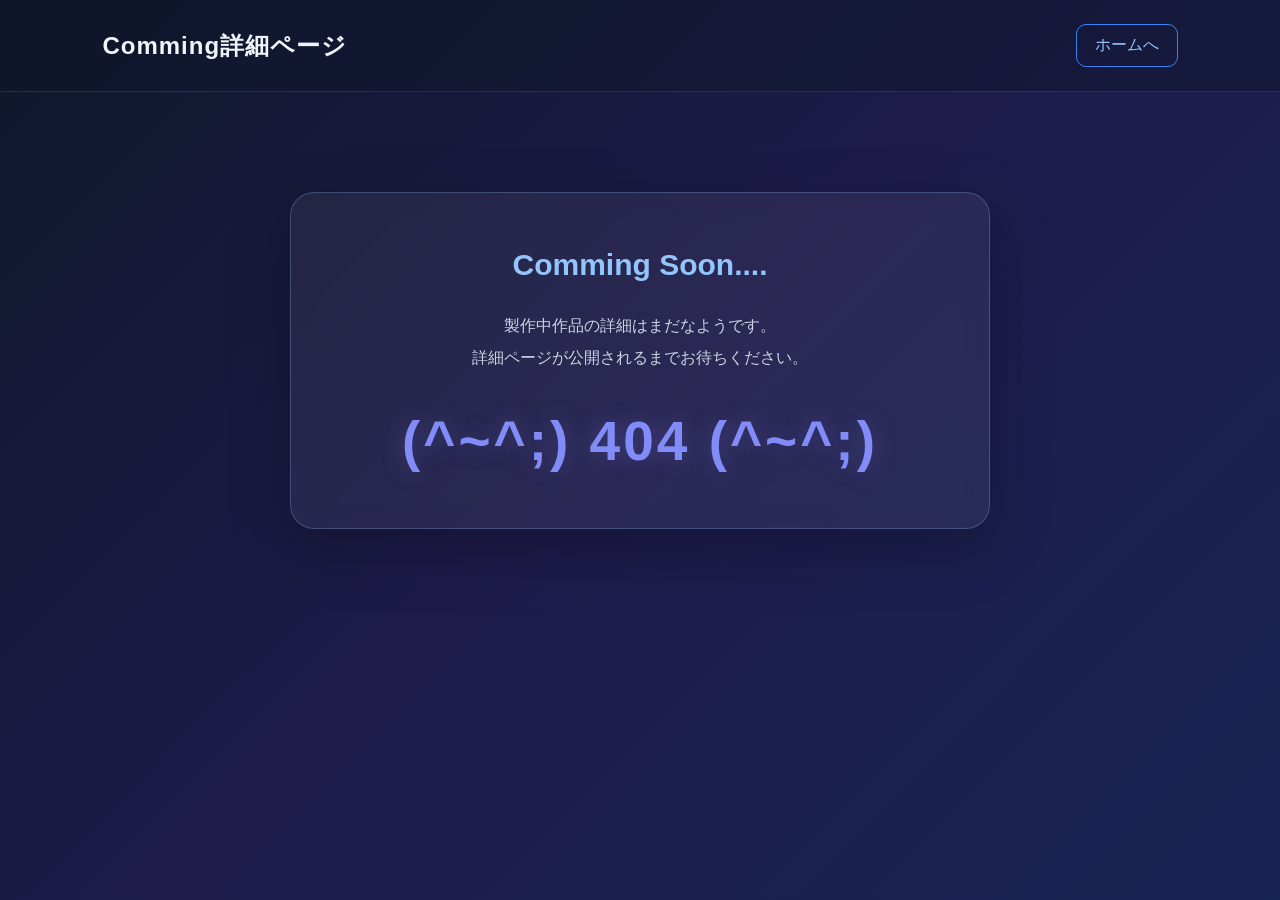
==== assets/Comming.html @ c6bfc9cb "first commit" ====
<!DOCTYPE html>
<html lang="ja">
<head>
    <meta charset="UTF-8">
    <meta name="viewport" content="width=device-width, initial-scale=1.0">
    <link rel="stylesheet" href="./css/Comming.css">
    <title>Comming Detile</title>
</head>
<body>

    <header>
        <h1>Comming詳細ページ</h1>
        <a href="./index.html">ホームへ</a>
    </header>

    <div class="detile-card">
        <h3>Comming Soon....</h3>

        <h5>製作中作品の詳細はまだなようです。<br>
            詳細ページが公開されるまでお待ちください。
        </h5>

        <h1>(^~^;) 404 (^~^;)</h1>
    </div>
    
</body>
</html>
---- assets/css/Comming.css ----
/* 全体 */
* {
    margin: 0;
    padding: 0;
    box-sizing: border-box;
}

body {
    min-height: 100vh;
    font-family: "Segoe UI", "Meiryo", sans-serif;
    color: #f1f5f9;
    background: linear-gradient(135deg, #0f172a, #1e1b4b, #172554);
    background-attachment: fixed;
}

/* ヘッダー */
header {
    width: 100%;
    padding: 24px 8%;
    display: flex;
    justify-content: space-between;
    align-items: center;
    border-bottom: 1px solid rgba(255, 255, 255, 0.1);
    background: rgba(15, 23, 42, 0.5);
}

header h1 {
    font-size: 24px;
    font-weight: 700;
    letter-spacing: 1px;
}

header a {
    color: #93c5fd;
    text-decoration: none;
    padding: 10px 18px;
    border: 1px solid #3b82f6;
    border-radius: 10px;
    transition: 0.3s;
}


/* 詳細カード */
.detile-card {
    width: min(90%, 700px);
    margin: 100px auto;
    padding: 55px 35px;
    text-align: center;
    background: rgba(255, 255, 255, 0.06);
    border: 1px solid rgba(147, 197, 253, 0.25);
    border-radius: 24px;
    box-shadow: 0 20px 60px rgba(0, 0, 0, 0.25);
    backdrop-filter: blur(12px);
    animation: fadeIn 0.8s ease;
}

.detile-card h3 {
    color: #93c5fd;
    font-size: 30px;
    margin-bottom: 28px;
}

.detile-card h5 {
    font-size: 16px;
    font-weight: 400;
    line-height: 2;
    color: #cbd5e1;
    margin-bottom: 35px;
}

/* 404表示 */
.detile-card h1 {
    font-size: clamp(32px, 7vw, 55px);
    color: #818cf8;
    letter-spacing: 3px;
    text-shadow: 0 0 25px rgba(129, 140, 248, 0.3);
}

/* 表示アニメーション */
@keyframes fadeIn {
    from {
        opacity: 0;
        transform: translateY(20px);
    }

    to {
        opacity: 1;
        transform: translateY(0);
    }
}

/* スマホ対応 */
@media (max-width: 600px) {
    header {
        padding: 20px 5%;
        gap: 15px;
    }

    header h1 {
        font-size: 19px;
    }

    header a {
        padding: 8px 12px;
        font-size: 14px;
        white-space: nowrap;
    }

    .detile-card {
        margin: 70px auto;
        padding: 40px 20px;
    }

    .detile-card h3 {
        font-size: 25px;
    }

    .detile-card h5 {
        font-size: 14px;
    }
}
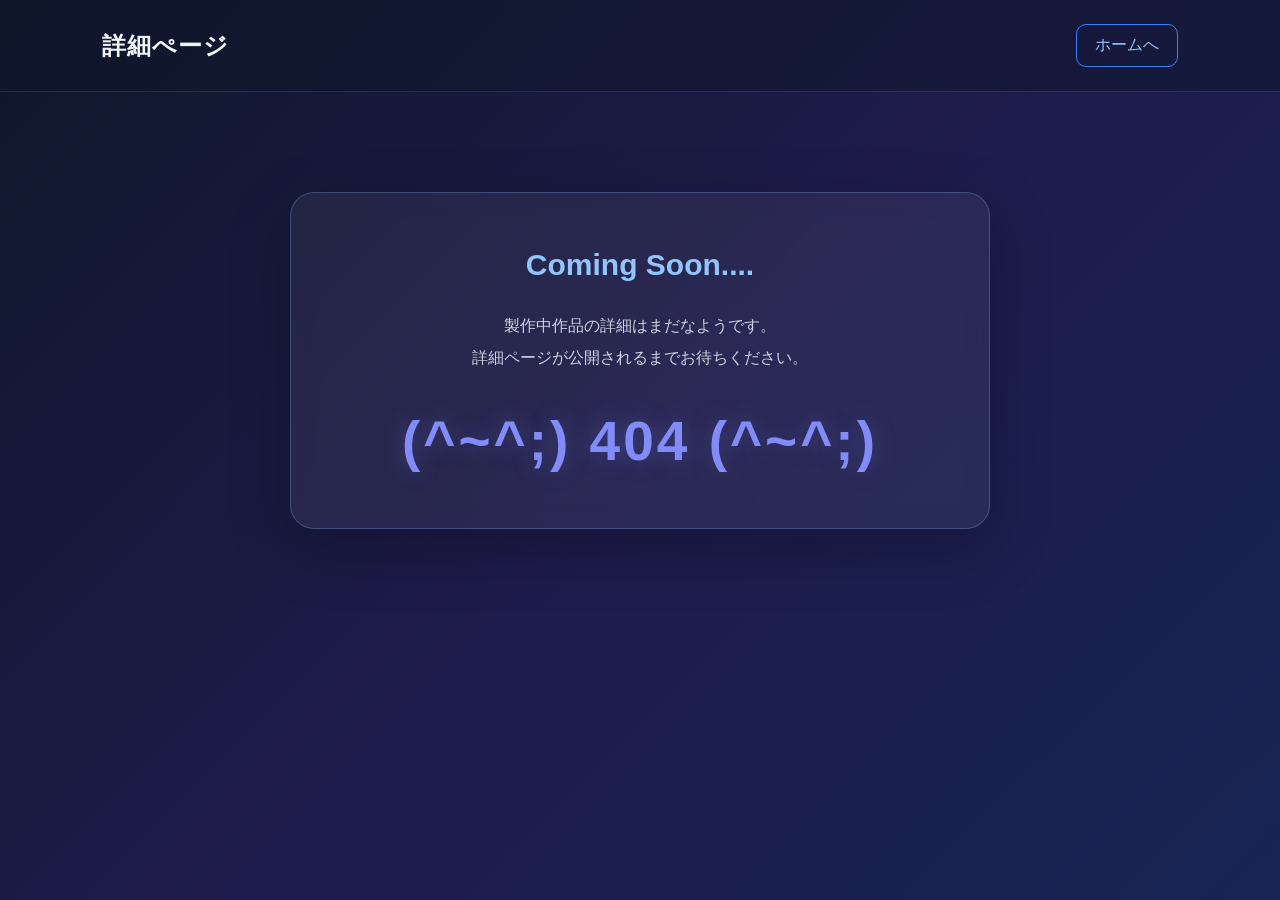
==== commit 15a4a1a2: "スペルの訂正" ====
--- a/assets/Comming.html
+++ b/assets/Comming.html
@@ -4,17 +4,17 @@
     <meta charset="UTF-8">
     <meta name="viewport" content="width=device-width, initial-scale=1.0">
     <link rel="stylesheet" href="./css/Comming.css">
-    <title>Comming Detile</title>
+    <title>Coming Detile</title>
 </head>
 <body>
 
     <header>
-        <h1>Comming詳細ページ</h1>
+        <h1>詳細ぺージ</h1>
         <a href="./index.html">ホームへ</a>
     </header>
 
     <div class="detile-card">
-        <h3>Comming Soon....</h3>
+        <h3>Coming Soon....</h3>
 
         <h5>製作中作品の詳細はまだなようです。<br>
             詳細ページが公開されるまでお待ちください。
